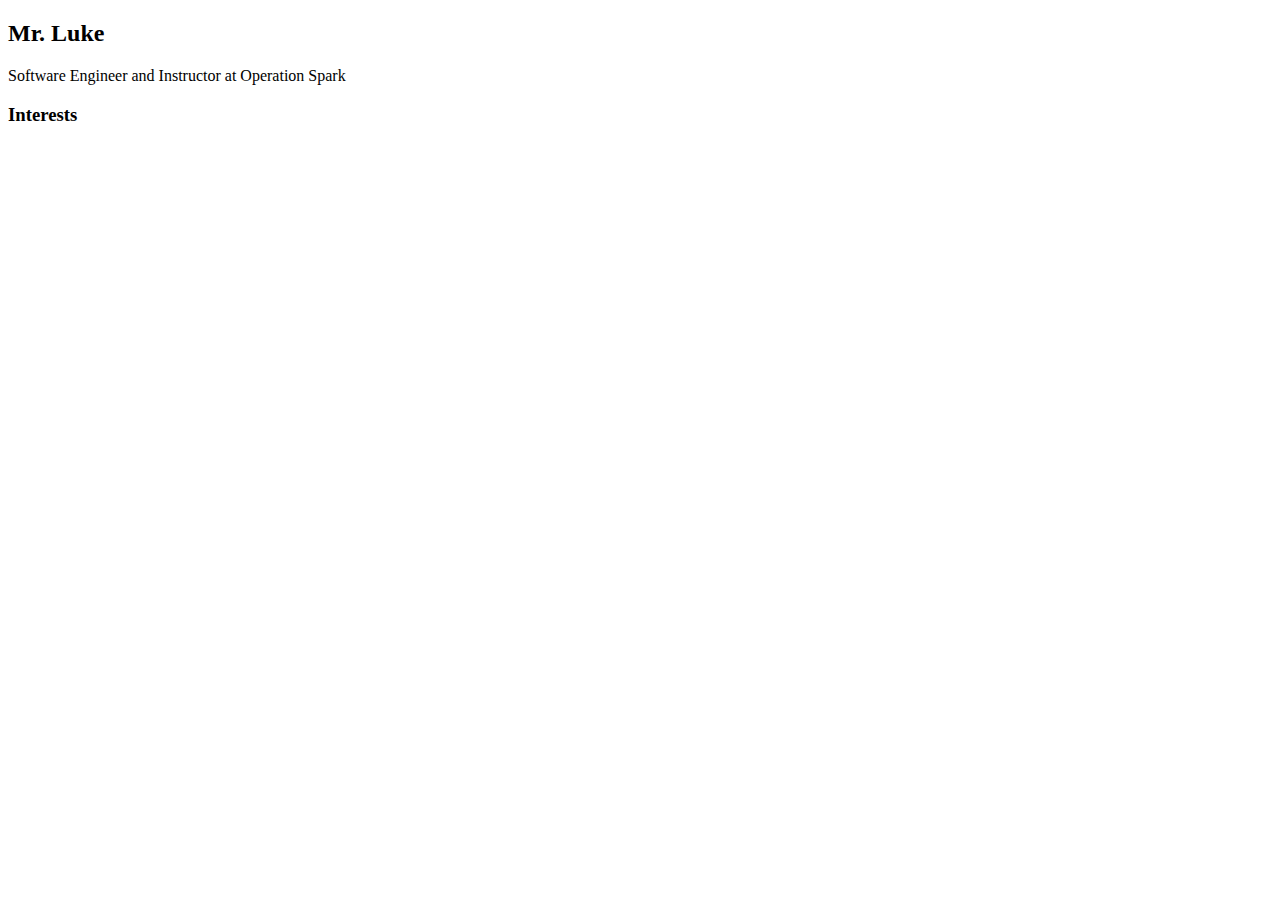
==== index.html @ 70cfcfdd "adding index.html" ====
<!DOCTYPE HTML>
<html>
    <head>
        <title>Mr. Luke's Cool Website</title>
    </head>

    <body>
        <!-- All content goes here -->
        <div> 
            <nav>
              
            </nav>

            <main>
                <!-- Sidebar section -->
                <div>

                </div>

                <!-- Content section -->
                <div>
                    <h2>Mr. Luke</h2>
                    <p>Software Engineer and Instructor at Operation Spark</p>
                    <!-- Interests section -->
                    <div>
                        <h3>Interests</h3>
                            
                    </div>
                </div>
            </main>
        </div>
    </body>
</html>
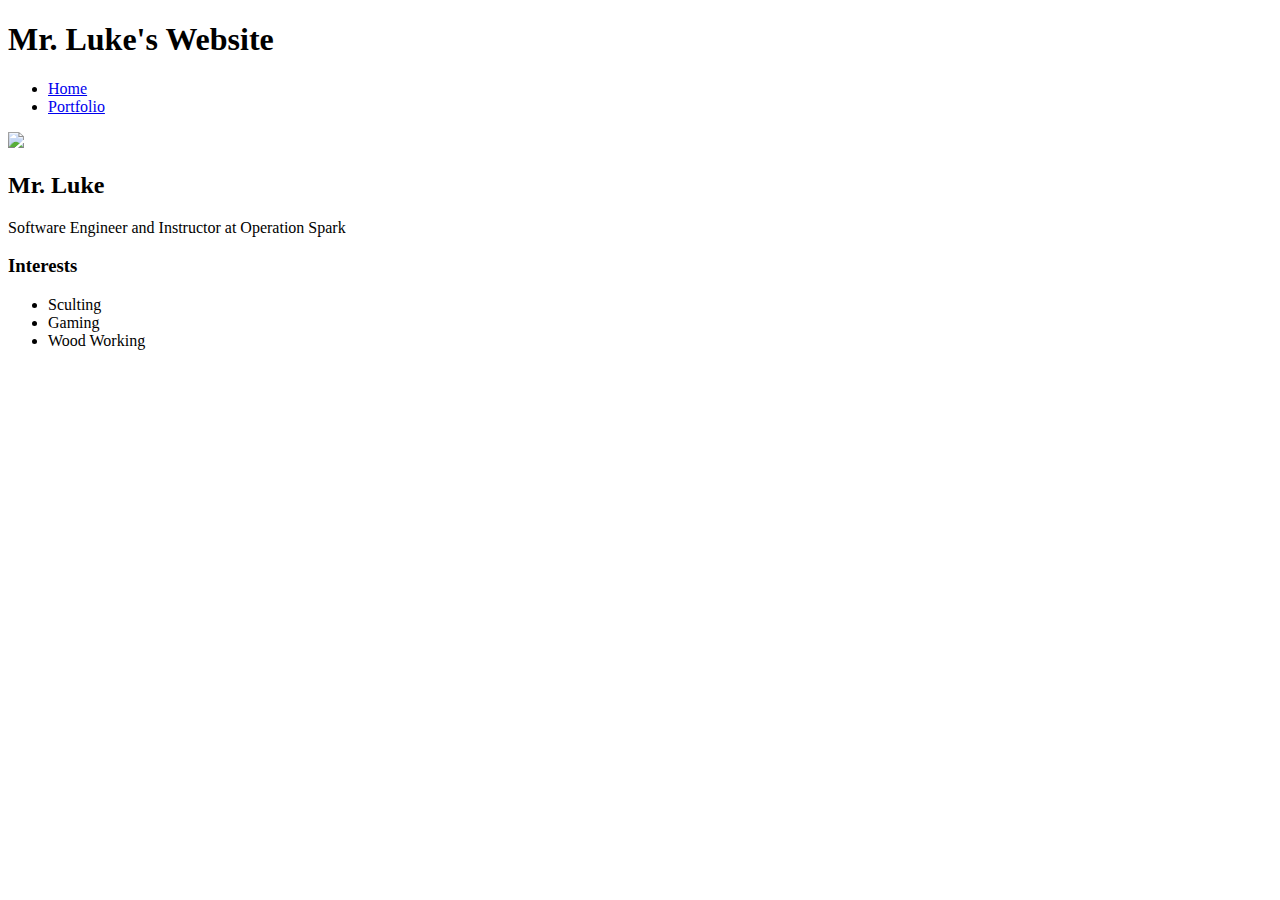
==== commit f0b53e3d: "add index.html and css files" ====
--- a/index.html
+++ b/index.html
@@ -8,13 +8,21 @@
         <!-- All content goes here -->
         <div> 
             <nav>
-              
+                <h1>Mr. Luke's Website</h1>
+                <ul>
+                    <li>
+                      <a href="index.html"> Home </a>
+                    </li>
+                    <li>
+                      <a href="portfolio.html"> Portfolio </a>
+                    </li>
+                </ul>
             </nav>
 
             <main>
                 <!-- Sidebar section -->
                 <div>
-
+                    <img src="https://i.etsystatic.com/5215360/r/il/1a4033/1273120137/il_1080xN.1273120137_dpwe.jpg">
                 </div>
 
                 <!-- Content section -->
@@ -24,7 +32,11 @@
                     <!-- Interests section -->
                     <div>
                         <h3>Interests</h3>
-                            
+                        <ul>
+                            <li>Sculting</li>
+                            <li>Gaming</li>
+                            <li>Wood Working</li>
+                        </ul>
                     </div>
                 </div>
             </main>
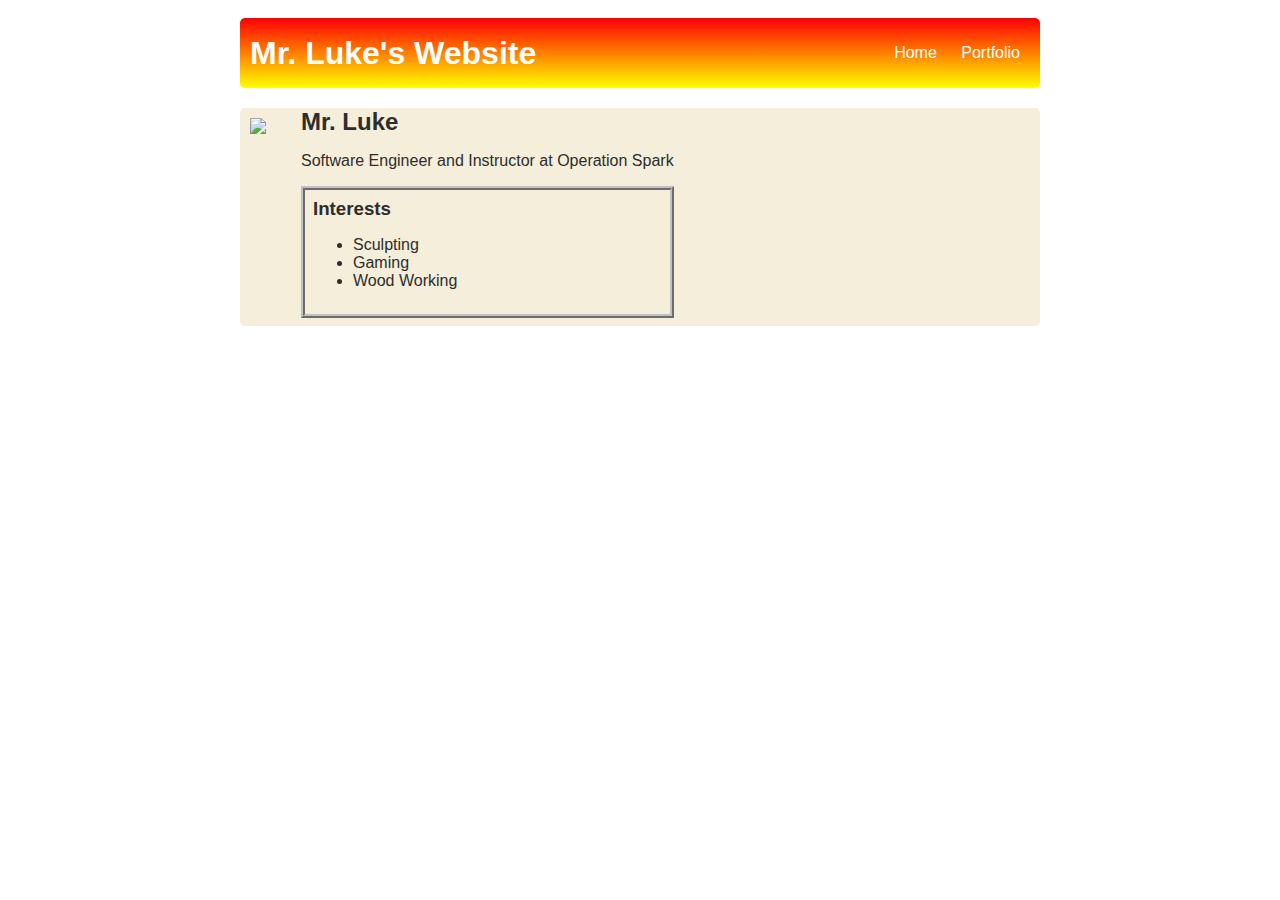
==== commit 24703dd3: "adding portfolio" ====
--- a/index.html
+++ b/index.html
@@ -1,45 +1,50 @@
 <!DOCTYPE HTML>
 <html>
-    <head>
-        <title>Mr. Luke's Cool Website</title>
-    </head>
 
-    <body>
-        <!-- All content goes here -->
-        <div> 
-            <nav>
-                <h1>Mr. Luke's Website</h1>
-                <ul>
-                    <li>
-                      <a href="index.html"> Home </a>
-                    </li>
-                    <li>
-                      <a href="portfolio.html"> Portfolio </a>
-                    </li>
-                </ul>
-            </nav>
+<head>
+    <title>Mr. Luke's Cool Website</title>
+    <link rel="stylesheet" href="style.css">
+    <meta name="viewport" content="width=device-width, initial-scale=1.0">
 
-            <main>
-                <!-- Sidebar section -->
-                <div>
-                    <img src="https://i.etsystatic.com/5215360/r/il/1a4033/1273120137/il_1080xN.1273120137_dpwe.jpg">
+</head>
+
+<body>
+    <!-- All content goes here -->
+    <div id="all-contents">
+        <nav>
+            <h1>Mr. Luke's Website</h1>
+            <ul id="nav-ul">
+                <li class="nav-li">
+                    <a href="index.html"> Home </a>
+                </li>
+                <li class="nav-li">
+                    <a href="portfolio.html"> Portfolio </a>
+                </li>
+            </ul>
+        </nav>
+
+        <main>
+            <!-- Sidebar section -->
+            <div class="sidebar">
+                <img class="sidebar-img" src="https://static.euronews.com/articles/stories/07/52/62/06/1000x563_cmsv2_ed8c4623-b581-5d9e-9f9f-0fc217d7503e-7526206.jpg">
+            </div>
+
+            <!-- Content section -->
+            <div>
+                <h2>Mr. Luke</h2>
+                <p>Software Engineer and Instructor at Operation Spark</p>
+                <!-- Interests section -->
+                <div id="interests">
+                    <h3>Interests</h3>
+                    <ul>
+                        <li>Sculpting</li>
+                        <li>Gaming</li>
+                        <li>Wood Working</li>
+                    </ul>
                 </div>
+            </div>
+        </main>
+    </div>
+</body>
 
-                <!-- Content section -->
-                <div>
-                    <h2>Mr. Luke</h2>
-                    <p>Software Engineer and Instructor at Operation Spark</p>
-                    <!-- Interests section -->
-                    <div>
-                        <h3>Interests</h3>
-                        <ul>
-                            <li>Sculting</li>
-                            <li>Gaming</li>
-                            <li>Wood Working</li>
-                        </ul>
-                    </div>
-                </div>
-            </main>
-        </div>
-    </body>
 </html>--- a/style.css
+++ b/style.css
@@ -0,0 +1,68 @@
+body {
+  background-image: url("https://wpcdn.us-east-1.vip.tn-cloud.net/www.hawaiimagazine.com/content/uploads/2021/04/o/f/2020bob-kauaisnorkel-poipu.jpg");
+  color: rgb(45, 45, 45);
+  padding: 10px;
+  font-family: arial;
+}
+#all-contents {
+  max-width: 800px;
+  margin: auto;
+}
+
+/* navigation menu */
+nav {
+  background-image: linear-gradient(red, yellow);
+  margin: 0 auto;
+  margin-bottom: 20px;
+  display: flex;
+  padding: 10px;
+  border-radius: 5px;
+}
+h1 {
+
+  display: flex;
+  align-items: center;
+  color: white;
+  flex: 1;
+  margin: 0;
+}
+#nav-ul {
+  list-style-image: none;
+}
+.nav-li {
+  display: inline-block;
+  padding: 0 10px;
+}
+a {
+  text-decoration: none;
+  color: #fff;
+}
+
+/* main container area beneath menu */
+main {
+  background: rgb(245, 238, 219);
+  display: flex;
+  border-radius: 5px;
+}
+.sidebar {
+  margin-right: 25px;
+  padding: 10px;
+}
+.sidebar-img {
+  width: 200px;
+}
+.content {
+  flex: 1;
+  padding: 15px;
+}
+
+/* portfolio styles */
+#interests {
+  border: 4px silver ridge;
+  padding: 8px;
+  margin-bottom: 8px;
+}
+h2,
+h3 {
+  margin: 0px;
+}
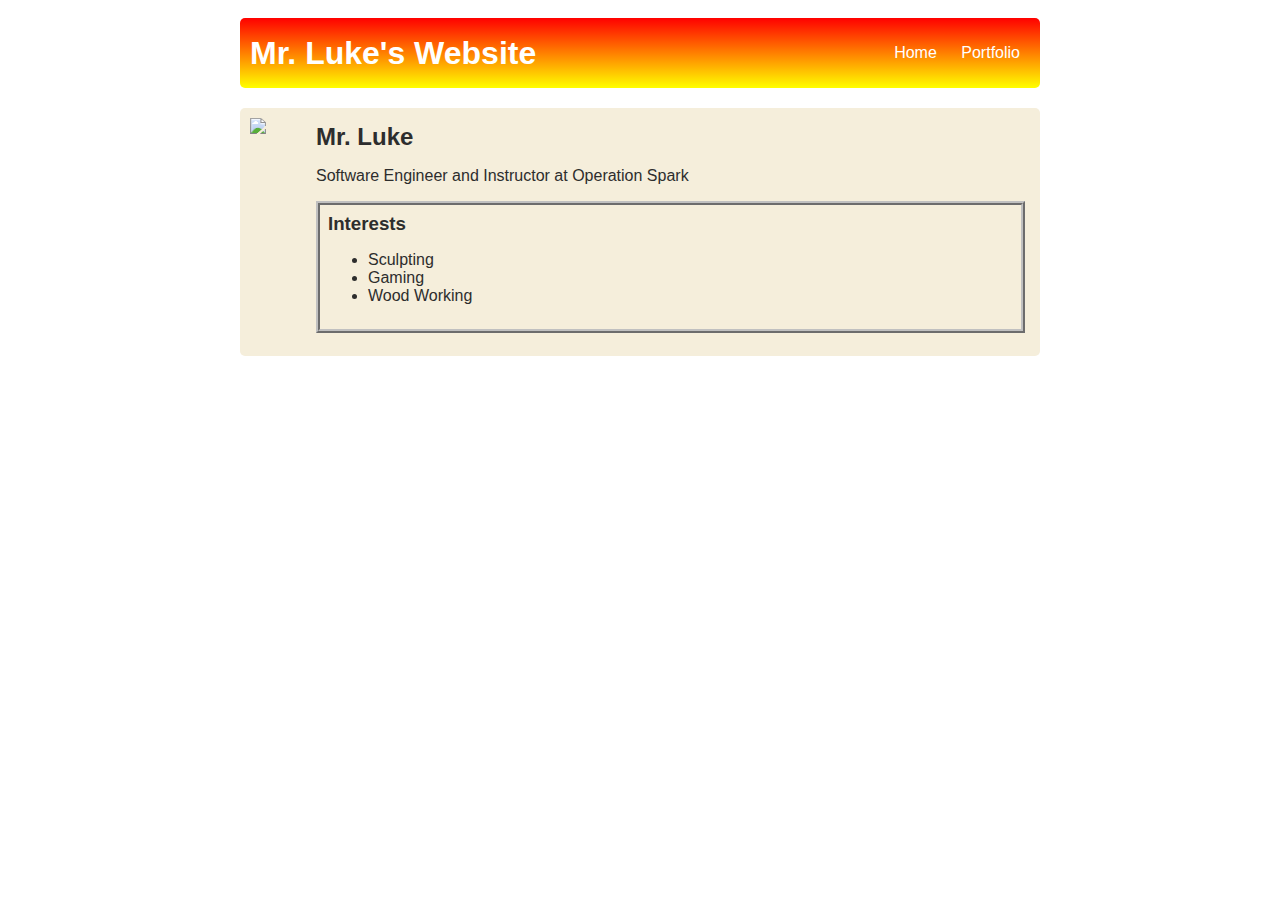
==== commit fc2cc719: "adding bambino" ====
--- a/index.html
+++ b/index.html
@@ -5,7 +5,6 @@
     <title>Mr. Luke's Cool Website</title>
     <link rel="stylesheet" href="style.css">
     <meta name="viewport" content="width=device-width, initial-scale=1.0">
-
 </head>
 
 <body>
@@ -30,7 +29,7 @@
             </div>
 
             <!-- Content section -->
-            <div>
+            <div class="content">
                 <h2>Mr. Luke</h2>
                 <p>Software Engineer and Instructor at Operation Spark</p>
                 <!-- Interests section -->
--- a/style.css
+++ b/style.css
@@ -1,5 +1,57 @@
+/* responsive web design */
+@media screen and (min-width: 120px) and (max-width: 1080px) {
+  main {
+    height: 100ch;
+    zoom: 1.5;
+    display: grid;
+  }
+
+  h1 {
+    font-size: 44px;
+  }
+
+  h2 {
+    font-size: 42px;
+  }
+
+  h3 {
+    font-size: 36px;
+  }
+
+  #all-contents {
+    height: 100ch;
+    margin: none;
+  }
+
+  a {
+    font-size: 42px;
+  }
+
+  .sidebar {
+    margin-right: 0px;
+    justify-content: center;
+    align-items: center;
+  }
+
+  .sidebar-img {
+    width: 100%;
+  }
+
+  p,
+  li {
+    font-size: 24px;
+  }
+
+  .content {
+    align-content: center;
+    justify-content: center;
+  }
+}
+
 body {
   background-image: url("https://wpcdn.us-east-1.vip.tn-cloud.net/www.hawaiimagazine.com/content/uploads/2021/04/o/f/2020bob-kauaisnorkel-poipu.jpg");
+  background-repeat: no-repeat;
+    background-size: 100%;
   color: rgb(45, 45, 45);
   padding: 10px;
   font-family: arial;
@@ -66,3 +118,29 @@
 h3 {
   margin: 0px;
 }
+
+/* portfolio styles */
+.content h1 {
+  color: black;
+}
+
+#portfolio {
+  list-style-type: none;
+  padding-left: 0;
+}
+
+#portfolio li {
+  background: #fff;
+  padding: 10px;
+  border-radius: 10px;
+  margin-bottom: 10px;
+}
+
+#portfolio li:hover {
+  background: #eee;
+}
+
+#portfolio a {
+  text-decoration: none;
+  color: #454545;
+}